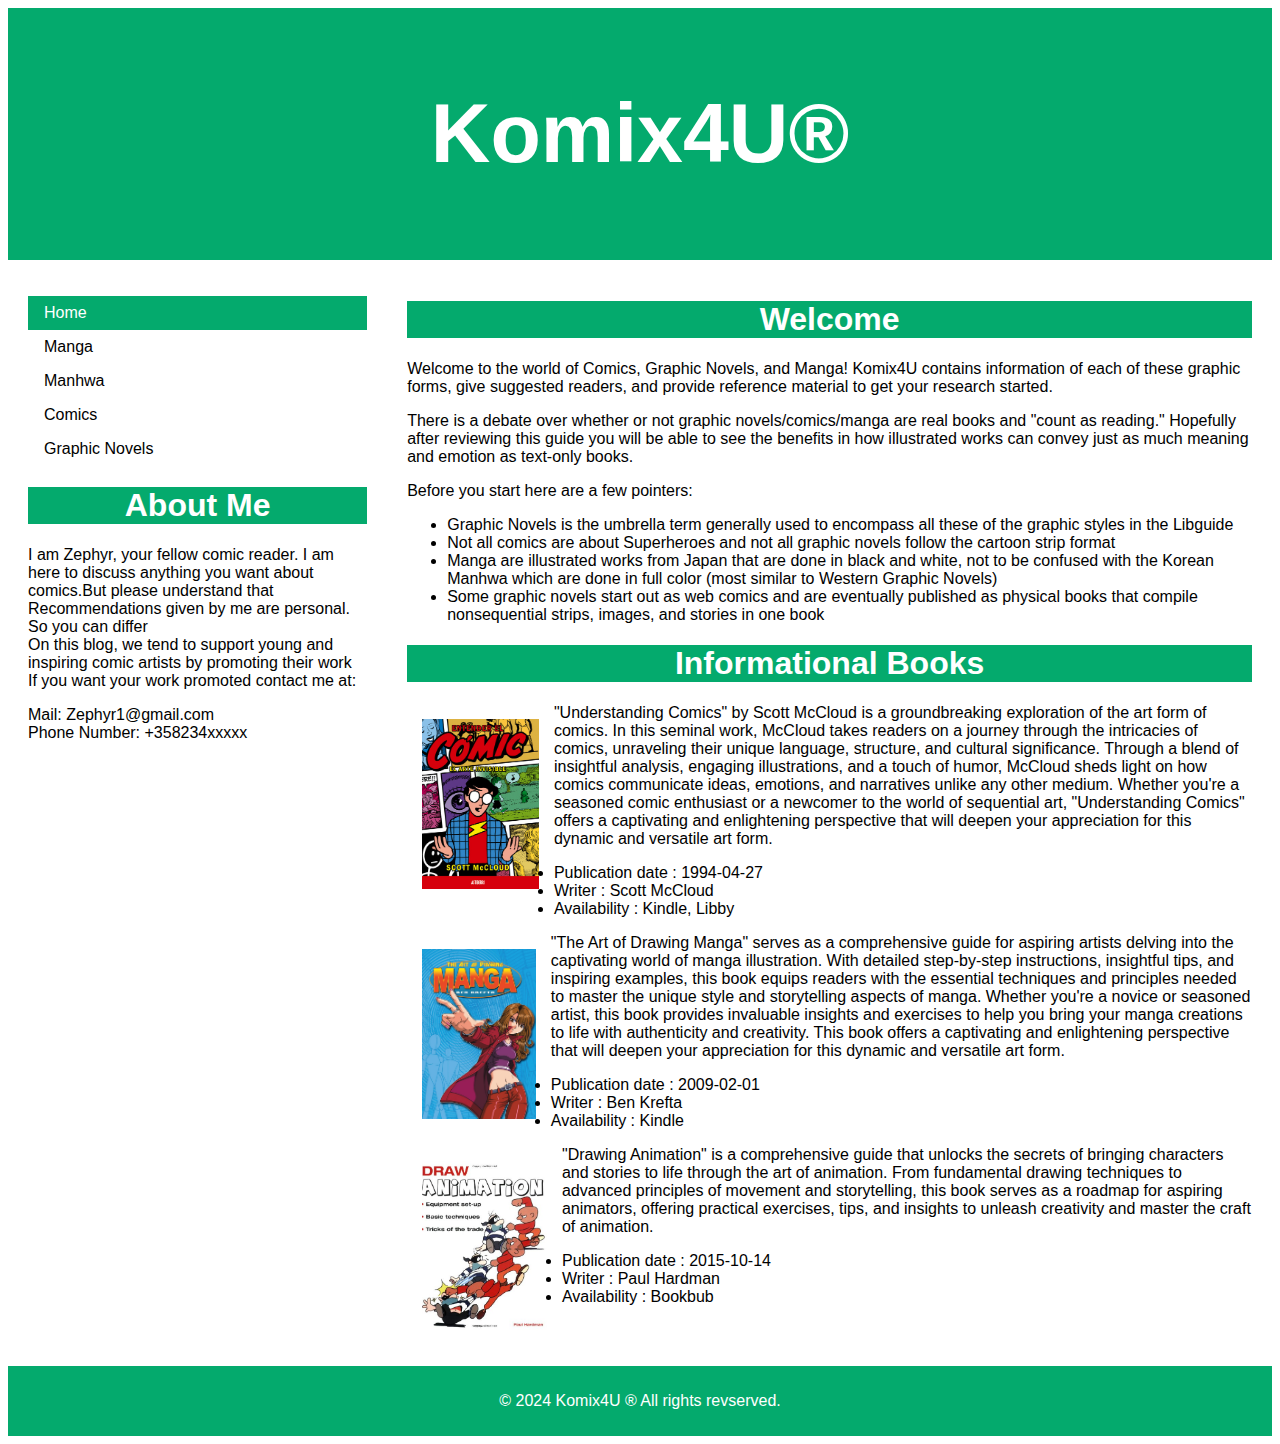
==== index.html @ c1fde5d9 "1" ====
<!DOCTYPE html>
<html lang="en">
<head>
<title>Komix4U&reg;</title>
<meta charset="utf-8">
<meta name="viewport" content="width=device-width, initial-scale=1">
<style>
* {
  box-sizing: border-box;
}

body {
  font-family: Arial, Helvetica, sans-serif;
}

/* Style the header */
header {
  background-color :#04AA6D;
  padding: 10px;
  text-align: center;
  font-size: 55px;
  color:white;
}

/* Create two columns/boxes that floats next to each other */
nav {
  float: left;
  width: 30%;
  padding: 20px;
 
}

/* Style the list inside the menu */
nav ul {
  list-style-type: none;
  padding: 0;
}

li a {
  display: block;
  color: #000;
  padding: 8px 16px;
  text-decoration: none;
}

li a.active {
  background-color: #04AA6D;
  color: white;
}

li a:hover:not(.active) {
  background-color: #555;
  color: white;
}

article {
  float: left;
  padding: 20px;
  width: 70%;
  
}

/* Clear floats after the columns */
section::after {
  content: "";
  display: table;
  clear: both;
}

/* Style the footer */
footer {
  background-color:#04AA6D ;
  padding: 10px;
  text-align: center;
  color: white;
}
h1 {
        background-color :#04AA6D ;
        color: white;
        text-align: center;
      }
img {
        height: 200px;
        float: left;
        padding: 15px;
      }

/* Responsive layout - makes the two columns/boxes stack on top of each other instead of next to each other, on small screens */
@media (max-width: 600px) {
  nav, article {
    width: 100%;
    height: auto;
  }
}
</style>
</head>
<body>

<header>
  <h2>Komix4U&reg;</h2>
</header>

<section>
  <nav>
    <ul>
      <li><a class=active href="index.html">Home</a></li>
      <li><a href="Manga.html">Manga</a></li>
      <li><a href="Manhwa.html">Manhwa</a></li>
      <li><a href="Comics.html">Comics</a></li>
      <li><a href="Gpcnovels.html">Graphic Novels</a></li>
    </ul>
    <h1>About Me</h1>
    <p>I am Zephyr, your fellow comic reader. I am here to discuss anything you want about comics.But please understand that Recommendations given by me are personal. So you can differ</br>
      On this blog, we tend to support young and inspiring comic artists by promoting their work<br> 
      If you want your work promoted contact me at:
    </p>
    <ul>
      <li>Mail: Zephyr1@gmail.com</li>
      <li>Phone Number: +358234xxxxx</li>
    </ul>
  </nav>
  
  <article>
    <h1>Welcome</h1>
    <p>Welcome to the world of Comics, Graphic Novels, and Manga! Komix4U contains information of each of these graphic forms, give suggested readers, and provide reference material to get your research started.</p>
    <p>There is a debate over whether or not graphic novels/comics/manga are real books and "count as reading." Hopefully after reviewing this guide you will be able to see the benefits in how illustrated works can convey just as much meaning and emotion as text-only books.</p>
    <p>Before you start here are a few pointers:</p>
    <ul>
    <li>Graphic Novels is the umbrella term generally used to encompass all these of the graphic styles in the Libguide </li>
    <li>Not all comics are about Superheroes and not all graphic novels follow the cartoon strip format</li>
    <li>Manga are illustrated works from Japan that are done in black and white, not to be confused with the Korean Manhwa which are done in full color (most similar to Western Graphic Novels) </li>
    <li>Some graphic novels start out as web comics and are eventually published as physical books that compile nonsequential strips, images, and stories in one book </li>
    </ul>
    <h1> Informational Books </h1>
    <img src="Understanding_comics.jpg"
         alt="Understanding comics boook's coverpage">
         <p>
          "Understanding Comics" by Scott McCloud is a groundbreaking exploration of the art form of comics. In this seminal work, McCloud takes readers on a journey through the intricacies of comics, unraveling their unique language, structure, and cultural significance. Through a blend of insightful analysis, engaging illustrations, and a touch of humor, McCloud sheds light on how comics communicate ideas, emotions, and narratives unlike any other medium. Whether you're a seasoned comic enthusiast or a newcomer to the world of sequential art, "Understanding Comics" offers a captivating and enlightening perspective that will deepen your appreciation for this dynamic and versatile art form.
         </p>
         <ul>
          <li>Publication date : 1994-04-27</li>
          <li>Writer : Scott McCloud</li>
          <li>Availability : Kindle, Libby</li>
          </ul>
         <img src="The art of drawing manga.jpg"
         alt="The art of drawing manga boook's coverpage">   
         <p>
          "The Art of Drawing Manga" serves as a comprehensive guide for aspiring artists delving into the captivating world of manga illustration. With detailed step-by-step instructions, insightful tips, and inspiring examples, this book equips readers with the essential techniques and principles needed to master the unique style and storytelling aspects of manga. Whether you're a novice or seasoned artist, this book provides invaluable insights and exercises to help you bring your manga creations to life with authenticity and creativity. This book offers a captivating and enlightening perspective that will deepen your appreciation for this dynamic and versatile art form. 
         </p>
         <ul>
          <li>Publication date : 2009-02-01</li>
          <li>Writer : Ben Krefta</li>
          <li>Availability : Kindle</li>
          </ul>
          
          </ul>
         <img src="drawinganimation.jpg"
         alt="Drawing Animation boook's coverpage"> 
         <p>"Drawing Animation" is a comprehensive guide that unlocks the secrets of bringing characters and stories to life through the art of animation. From fundamental drawing techniques to advanced principles of movement and storytelling, this book serves as a roadmap for aspiring animators, offering practical exercises, tips, and insights to unleash creativity and master the craft of animation.</p>
      <ul>
        <li>Publication date : 2015-10-14</li>
          <li>Writer : Paul Hardman</li>
          <li>Availability : Bookbub</li>
      </ul>
  </article>
</section>

<footer>
  <p>&copy; 2024 Komix4U &reg; All rights revserved.</p>
</footer>

</body>
</html>
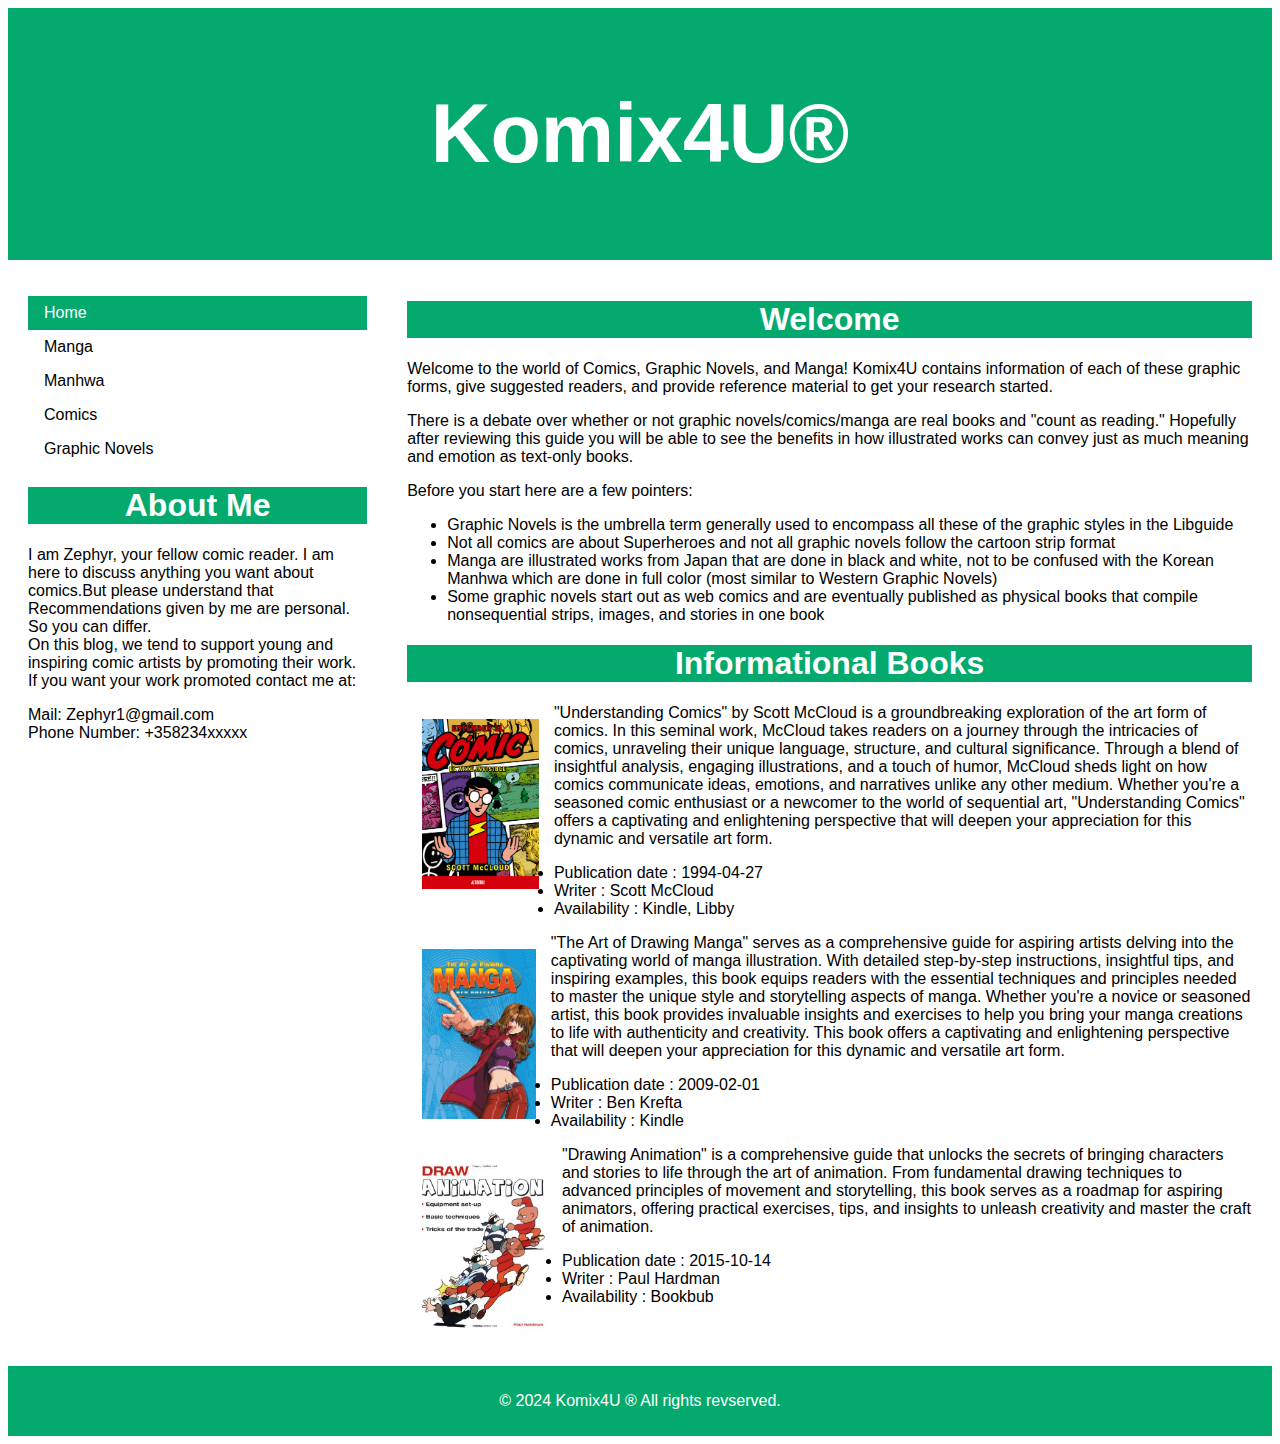
==== commit f134ad60: "1" ====
--- a/index.html
+++ b/index.html
@@ -110,8 +110,8 @@
       <li><a href="Gpcnovels.html">Graphic Novels</a></li>
     </ul>
     <h1>About Me</h1>
-    <p>I am Zephyr, your fellow comic reader. I am here to discuss anything you want about comics.But please understand that Recommendations given by me are personal. So you can differ</br>
-      On this blog, we tend to support young and inspiring comic artists by promoting their work<br> 
+    <p>I am Zephyr, your fellow comic reader. I am here to discuss anything you want about comics.But please understand that Recommendations given by me are personal. So you can differ.</br>
+      On this blog, we tend to support young and inspiring comic artists by promoting their work.<br> 
       If you want your work promoted contact me at:
     </p>
     <ul>
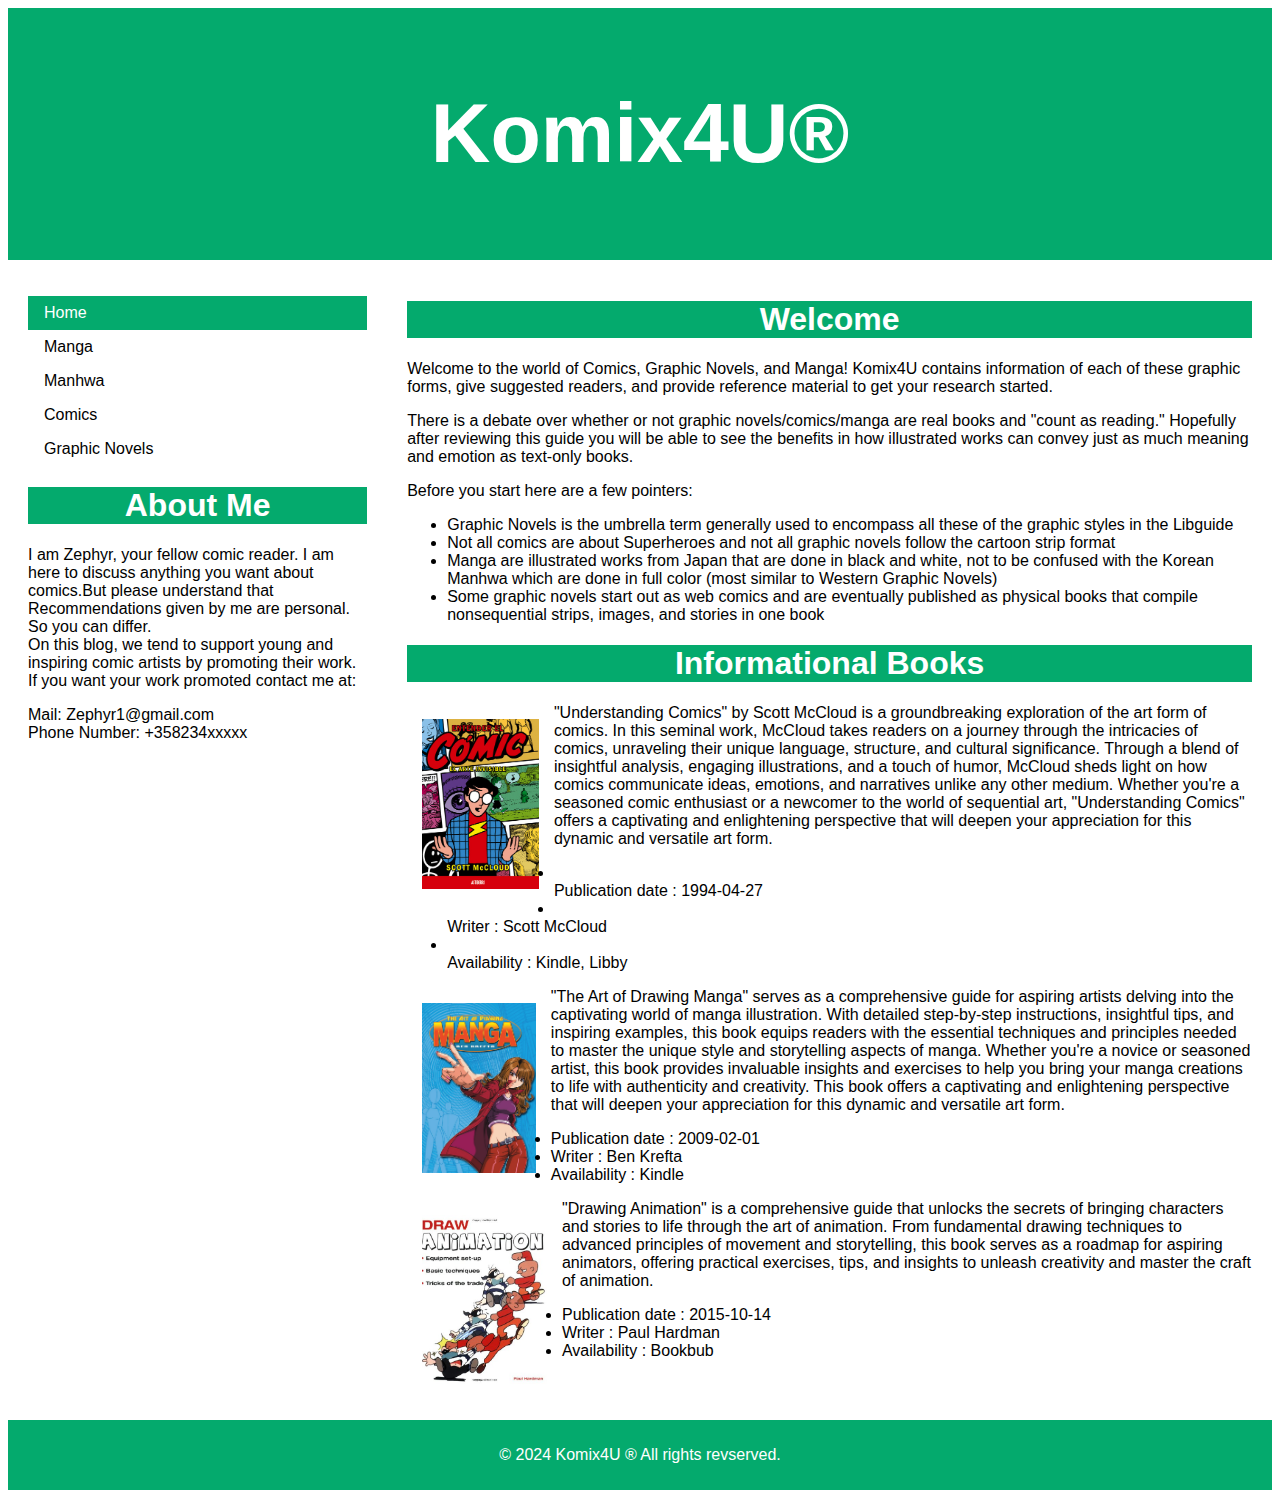
==== commit 5ed0ba1c: "1" ====
--- a/index.html
+++ b/index.html
@@ -138,10 +138,10 @@
           "Understanding Comics" by Scott McCloud is a groundbreaking exploration of the art form of comics. In this seminal work, McCloud takes readers on a journey through the intricacies of comics, unraveling their unique language, structure, and cultural significance. Through a blend of insightful analysis, engaging illustrations, and a touch of humor, McCloud sheds light on how comics communicate ideas, emotions, and narratives unlike any other medium. Whether you're a seasoned comic enthusiast or a newcomer to the world of sequential art, "Understanding Comics" offers a captivating and enlightening perspective that will deepen your appreciation for this dynamic and versatile art form.
          </p>
          <ul>
-          <li>Publication date : 1994-04-27</li>
-          <li>Writer : Scott McCloud</li>
-          <li>Availability : Kindle, Libby</li>
-          </ul>
+         <li></li>Publication date : 1994-04-27</li>
+         <li></li>Writer : Scott McCloud</li>
+         <li></li>Availability : Kindle, Libby</li>
+         </ul>
          <img src="The art of drawing manga.jpg"
          alt="The art of drawing manga boook's coverpage">   
          <p>
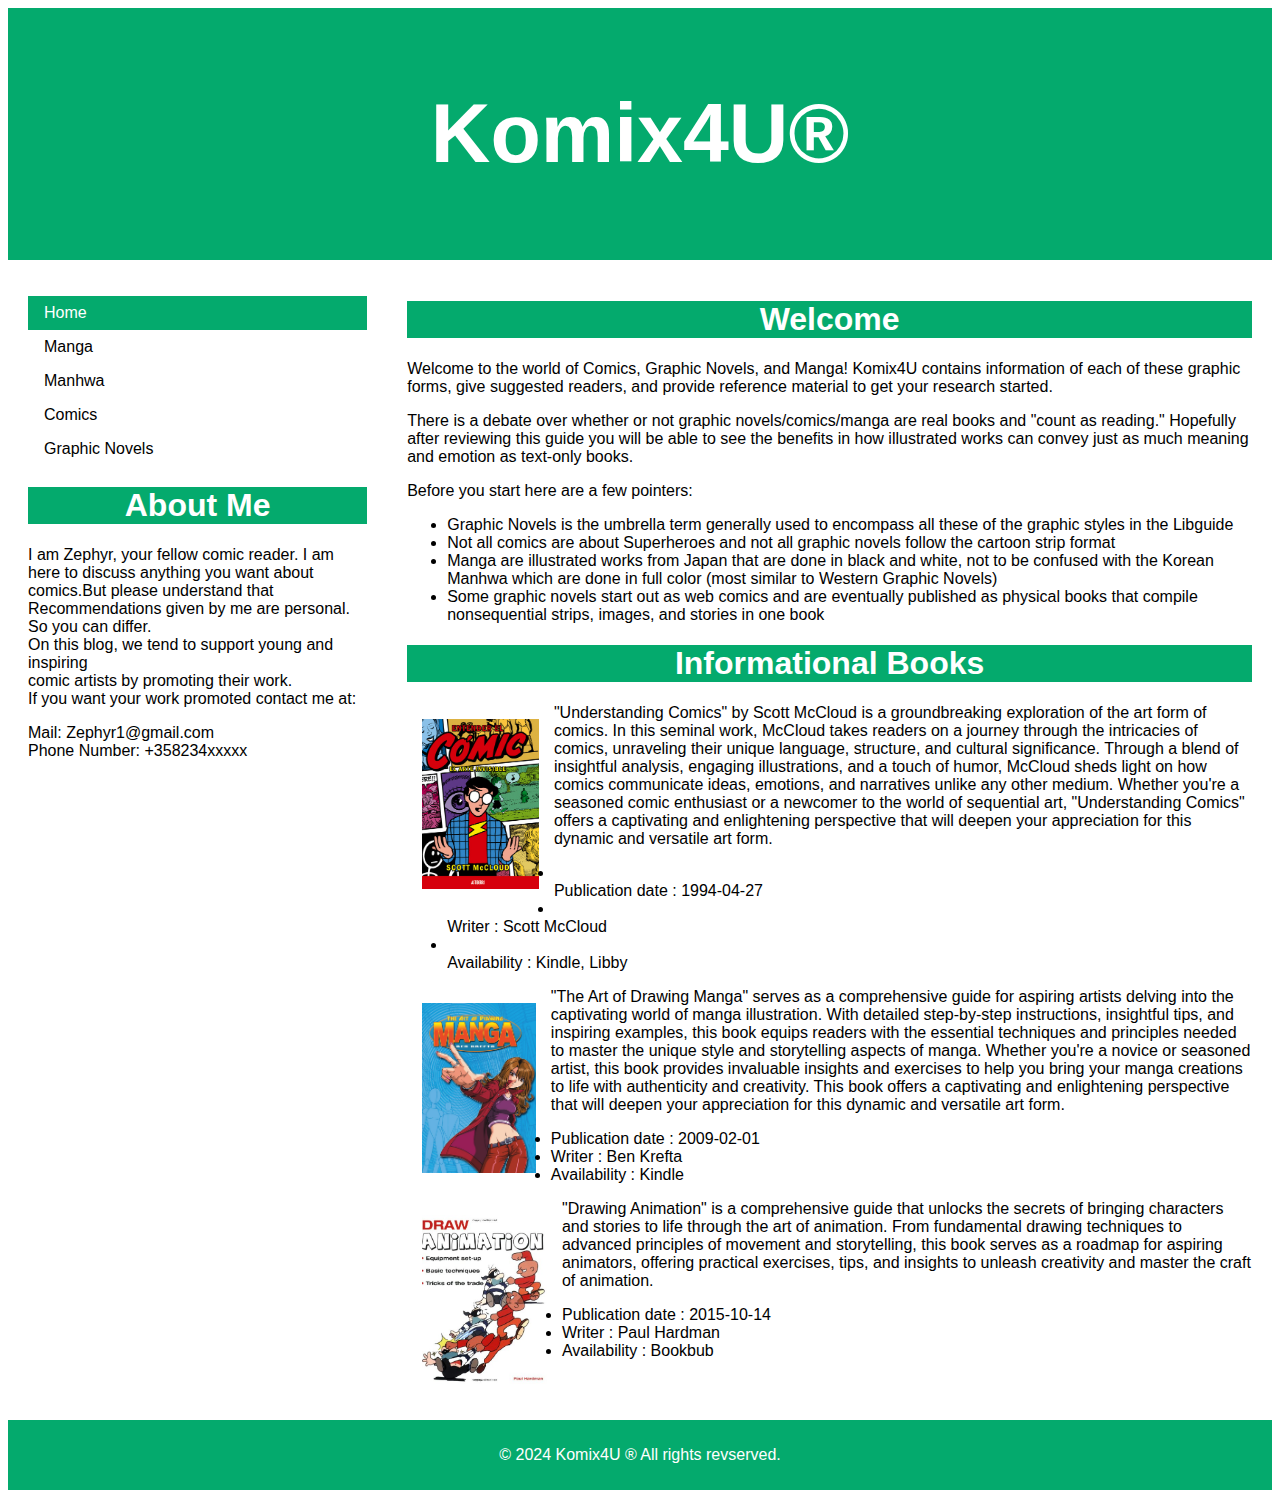
==== commit 316b7cf1: "1" ====
--- a/index.html
+++ b/index.html
@@ -111,7 +111,7 @@
     </ul>
     <h1>About Me</h1>
     <p>I am Zephyr, your fellow comic reader. I am here to discuss anything you want about comics.But please understand that Recommendations given by me are personal. So you can differ.</br>
-      On this blog, we tend to support young and inspiring comic artists by promoting their work.<br> 
+      On this blog, we tend to support young and inspiring </br> comic artists by promoting their work.<br> 
       If you want your work promoted contact me at:
     </p>
     <ul>
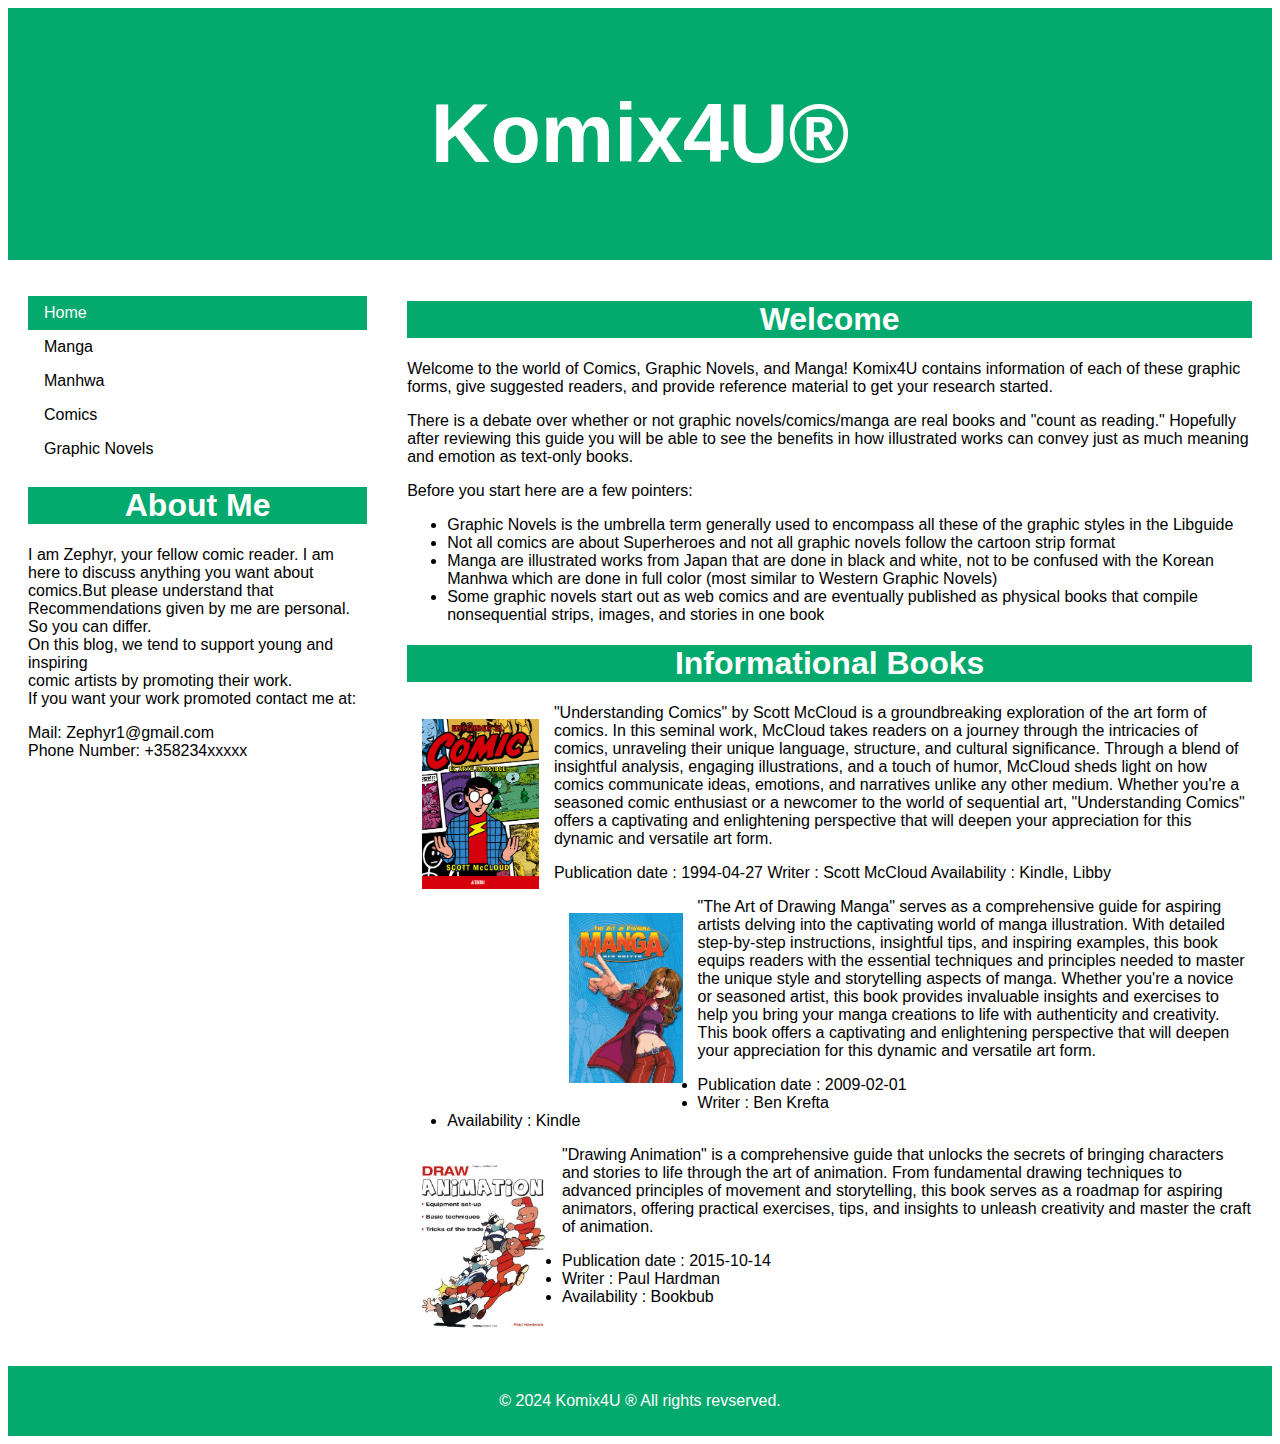
==== commit 30a4702b: "1" ====
--- a/index.html
+++ b/index.html
@@ -138,9 +138,9 @@
           "Understanding Comics" by Scott McCloud is a groundbreaking exploration of the art form of comics. In this seminal work, McCloud takes readers on a journey through the intricacies of comics, unraveling their unique language, structure, and cultural significance. Through a blend of insightful analysis, engaging illustrations, and a touch of humor, McCloud sheds light on how comics communicate ideas, emotions, and narratives unlike any other medium. Whether you're a seasoned comic enthusiast or a newcomer to the world of sequential art, "Understanding Comics" offers a captivating and enlightening perspective that will deepen your appreciation for this dynamic and versatile art form.
          </p>
          <ul>
-         <li></li>Publication date : 1994-04-27</li>
-         <li></li>Writer : Scott McCloud</li>
-         <li></li>Availability : Kindle, Libby</li>
+         </li>Publication date : 1994-04-27</li>
+         </li>Writer : Scott McCloud</li>
+         </li>Availability : Kindle, Libby</li>
          </ul>
          <img src="The art of drawing manga.jpg"
          alt="The art of drawing manga boook's coverpage">   
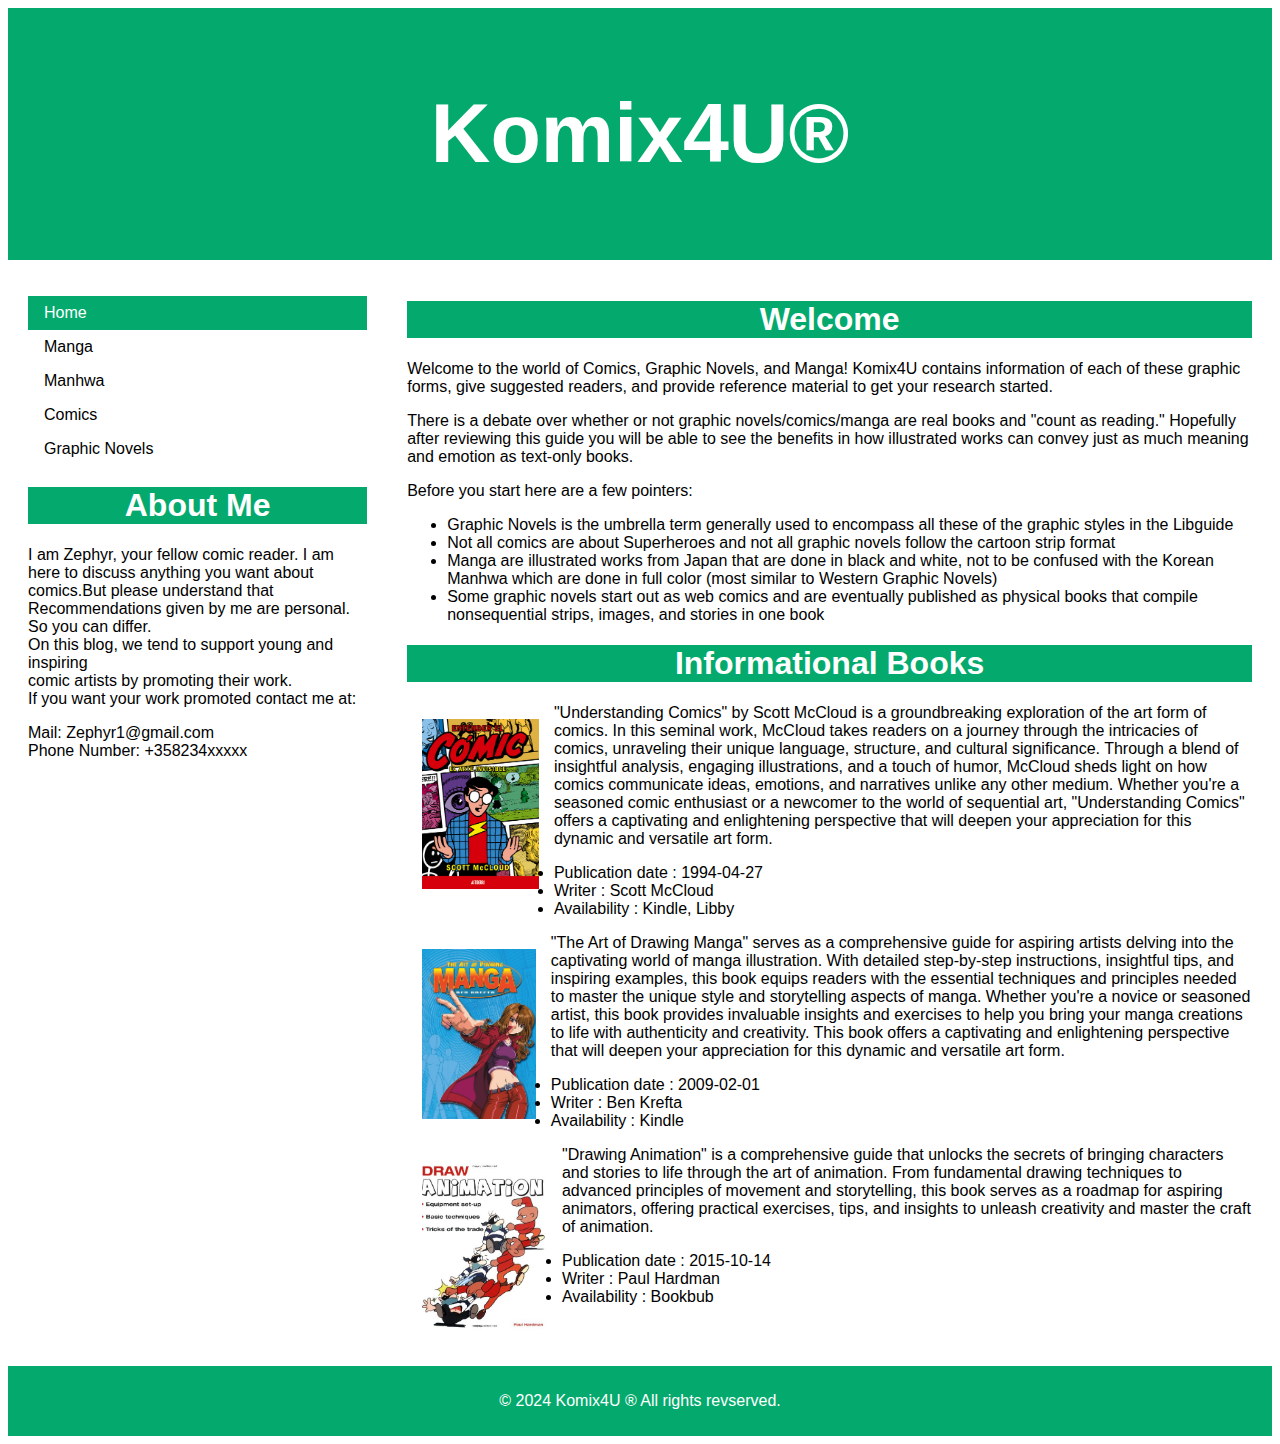
==== commit 748beeeb: "1" ====
--- a/index.html
+++ b/index.html
@@ -138,9 +138,9 @@
           "Understanding Comics" by Scott McCloud is a groundbreaking exploration of the art form of comics. In this seminal work, McCloud takes readers on a journey through the intricacies of comics, unraveling their unique language, structure, and cultural significance. Through a blend of insightful analysis, engaging illustrations, and a touch of humor, McCloud sheds light on how comics communicate ideas, emotions, and narratives unlike any other medium. Whether you're a seasoned comic enthusiast or a newcomer to the world of sequential art, "Understanding Comics" offers a captivating and enlightening perspective that will deepen your appreciation for this dynamic and versatile art form.
          </p>
          <ul>
-         </li>Publication date : 1994-04-27</li>
-         </li>Writer : Scott McCloud</li>
-         </li>Availability : Kindle, Libby</li>
+         <li>Publication date : 1994-04-27</li>
+         <li>Writer : Scott McCloud</li>
+         <li>Availability : Kindle, Libby</li>
          </ul>
          <img src="The art of drawing manga.jpg"
          alt="The art of drawing manga boook's coverpage">   
